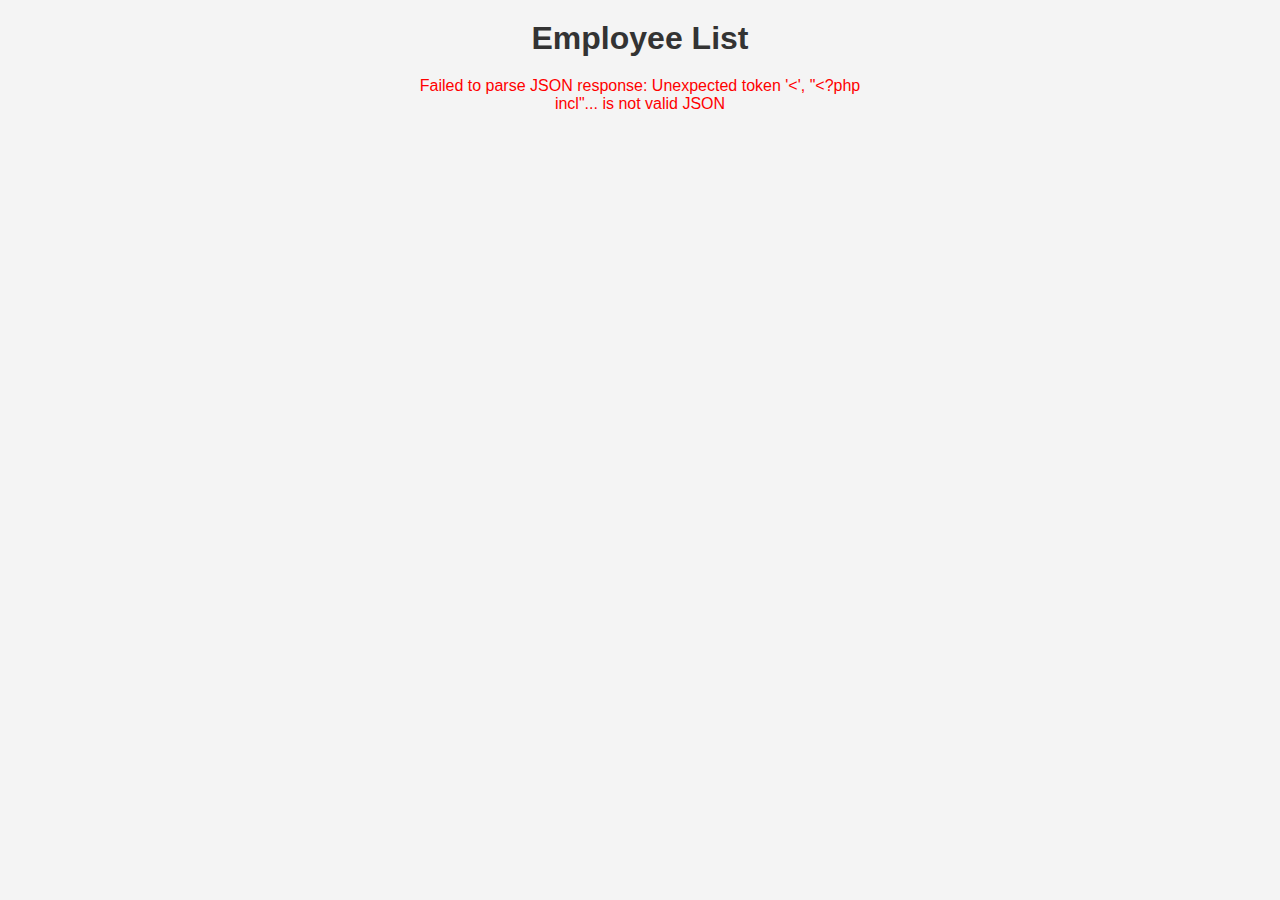
==== emp.html @ 7202d0d2 "tree and local db connected" ====
<!DOCTYPE html>
<html lang="en">
<head>
    <meta charset="UTF-8">
    <meta name="viewport" content="width=device-width, initial-scale=1.0">
    <link rel="stylesheet" href="css/emp.css">
    <title>Employee List</title>
</head>
<body>
    <h1>Employee List</h1>
    <div id="employee-list">
        <!-- Employees will be displayed here -->
    </div>
    <div id="error-message" style="color: red;"></div>

    <script>
        function fetchEmployees() {
            var xhr = new XMLHttpRequest();
            xhr.open('GET', 'fetch_employees.php', true);
            xhr.onreadystatechange = function () {
                if (xhr.readyState === 4) {
                    if (xhr.status === 200) {
                        try {
                            var employees = JSON.parse(xhr.responseText);
                            displayEmployees(employees);
                        } catch (e) {
                            document.getElementById('error-message').innerText = "Failed to parse JSON response: " + e.message;
                            console.error("Failed to parse JSON response:", e);
                        }
                    } else {
                        document.getElementById('error-message').innerText = "Error fetching data from the server: " + xhr.statusText;
                        console.error("Error fetching data from the server:", xhr.statusText);
                    }
                }
            };
            xhr.send();
        }

        function displayEmployees(employees) {
            var employeeList = document.getElementById('employee-list');
            employeeList.innerHTML = '';

            employees.forEach(function(employee) {
                var employeeDiv = document.createElement('div');
                employeeDiv.className = 'employee';
                employeeDiv.innerHTML = `
                <div class="card_div">
                    <img src="${employee.photo_path}" alt="${employee.name}" style="width:100px;height:100px;">
                    <h2>${employee.name}</h2>
                </div>    
                    <p><strong>Position:</strong> ${employee.position}</p>
                    <p><strong>Email:</strong> ${employee.email}</p>
                     
                `;
                employeeList.appendChild(employeeDiv);
            });
        }

        window.onload = fetchEmployees;
    </script>
</body>
</html>
---- css/emp.css ----
body {
    font-family: Arial, sans-serif;
    background-color: #f4f4f4;
    text-align: center;
}

h1 {
    margin: 20px;
    color: #333;
}
.card_div{
    display: flex;
    columns: 2;
}

#employee-list {
    display: flex;
    flex-wrap: wrap;
    justify-content: center;
}

.employee {
    background-color: #fff;
    border-radius: 8px;
    box-shadow: 0 4px 8px rgba(0, 0, 0, 0.2);
    margin: 10px;
    padding: 20px;
    width: 300px;
    text-align: left;
}

.employee h2 {
    margin-top: 0;
    color: #333;
}

.employee p {
    color: #555;
}

.employee img {
    width: 100%;
    border-radius: 50px;
}
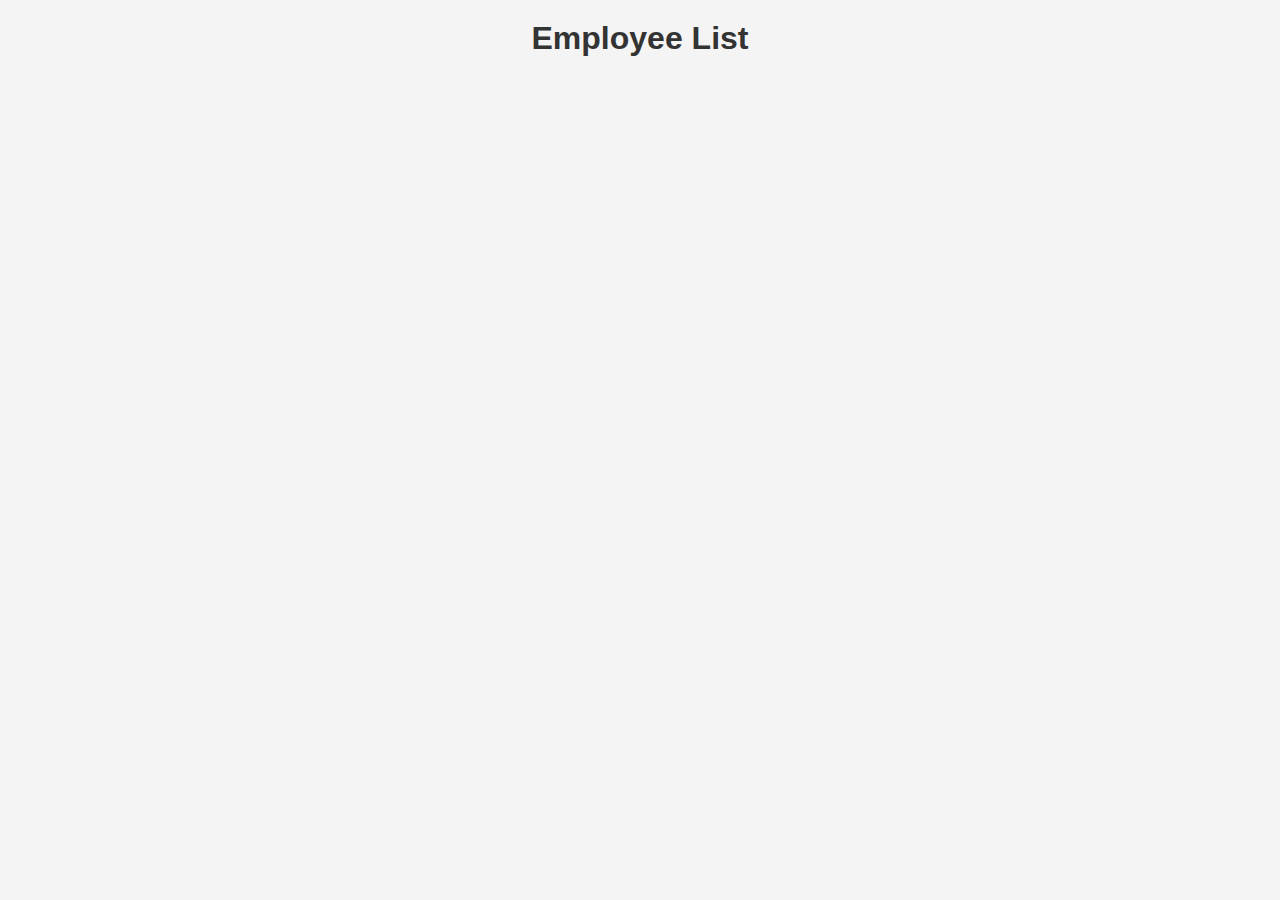
==== commit 4edc5166: "Db file separate" ====
--- a/emp.html
+++ b/emp.html
@@ -4,38 +4,29 @@
     <meta charset="UTF-8">
     <meta name="viewport" content="width=device-width, initial-scale=1.0">
     <link rel="stylesheet" href="css/emp.css">
-    <title>Employee List</title>
+    <title>Employee 1 </title>
 </head>
 <body>
     <h1>Employee List</h1>
     <div id="employee-list">
         <!-- Employees will be displayed here -->
     </div>
-    <div id="error-message" style="color: red;"></div>
 
     <script>
+        // Function to fetch data from the server
         function fetchEmployees() {
             var xhr = new XMLHttpRequest();
-            xhr.open('GET', 'fetch_employees.php', true);
+            xhr.open('GET', 'db_connect.php', true);
             xhr.onreadystatechange = function () {
-                if (xhr.readyState === 4) {
-                    if (xhr.status === 200) {
-                        try {
-                            var employees = JSON.parse(xhr.responseText);
-                            displayEmployees(employees);
-                        } catch (e) {
-                            document.getElementById('error-message').innerText = "Failed to parse JSON response: " + e.message;
-                            console.error("Failed to parse JSON response:", e);
-                        }
-                    } else {
-                        document.getElementById('error-message').innerText = "Error fetching data from the server: " + xhr.statusText;
-                        console.error("Error fetching data from the server:", xhr.statusText);
-                    }
+                if (xhr.readyState == 4 && xhr.status == 200) {
+                    var employees = JSON.parse(xhr.responseText);
+                    displayEmployees(employees);
                 }
             };
             xhr.send();
         }
 
+        // Function to display the data in the HTML
         function displayEmployees(employees) {
             var employeeList = document.getElementById('employee-list');
             employeeList.innerHTML = '';
@@ -44,18 +35,16 @@
                 var employeeDiv = document.createElement('div');
                 employeeDiv.className = 'employee';
                 employeeDiv.innerHTML = `
-                <div class="card_div">
-                    <img src="${employee.photo_path}" alt="${employee.name}" style="width:100px;height:100px;">
                     <h2>${employee.name}</h2>
-                </div>    
                     <p><strong>Position:</strong> ${employee.position}</p>
                     <p><strong>Email:</strong> ${employee.email}</p>
-                     
+                    <img src="img/${employee.photo_path}" alt="${employee.name}">
                 `;
                 employeeList.appendChild(employeeDiv);
             });
         }
 
+        // Fetch employees when the page loads
         window.onload = fetchEmployees;
     </script>
 </body>
--- a/css/emp.css
+++ b/css/emp.css
@@ -7,10 +7,6 @@
 h1 {
     margin: 20px;
     color: #333;
-}
-.card_div{
-    display: flex;
-    columns: 2;
 }
 
 #employee-list {
@@ -40,5 +36,5 @@
 
 .employee img {
     width: 100%;
-    border-radius: 50px;
+    border-radius: 8px;
 }
